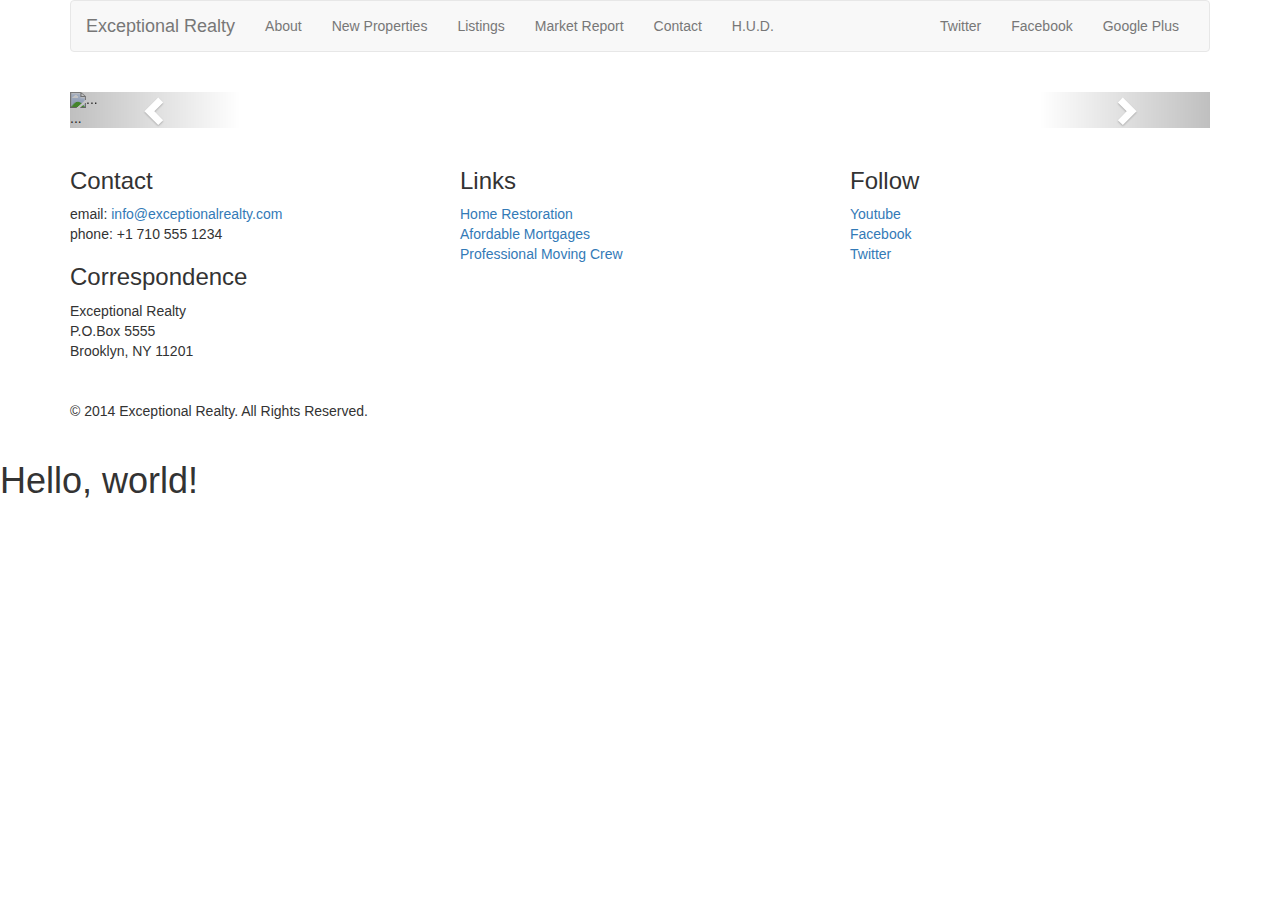
==== new-properties.html @ 3a4585a5 "add empty bootstrap carousel" ====
<!DOCTYPE html>
<html lang="en">
  <head>
    <meta charset="utf-8">
    <meta http-equiv="X-UA-Compatible" content="IE=edge">
    <meta name="viewport" content="width=device-width, initial-scale=1">
    <!-- The above 3 meta tags *must* come first in the head; any other head content must come *after* these tags -->
    <title>Exceptional Realty Group - Luxury Homes - About</title>

    <!-- Bootstrap -->
    <link href="css/bootstrap.min.css" rel="stylesheet">
    <!-- Costom Style -->
    <link rel="stylesheet" type="text/css" href="css/style.css">

    <!-- HTML5 shim and Respond.js for IE8 support of HTML5 elements and media queries -->
    <!-- WARNING: Respond.js doesn't work if you view the page via file:// -->
    <!--[if lt IE 9]>
      <script src="https://oss.maxcdn.com/html5shiv/3.7.2/html5shiv.min.js"></script>
      <script src="https://oss.maxcdn.com/respond/1.4.2/respond.min.js"></script>
    <![endif]-->
  </head>
  <body>

    <div class="container"><!--container 1-->
      <div class="row"><!--row1-->
        <div class="col-sm-12">
                    <nav class="navbar navbar-default">
            <div class="container-fluid">
              <!-- Brand and toggle get grouped for better mobile display -->
              <div class="navbar-header">
                <button type="button" class="navbar-toggle collapsed" data-toggle="collapse" data-target="#bs-example-navbar-collapse-1" aria-expanded="false">
                  <span class="sr-only">Toggle navigation</span>
                  <span class="icon-bar"></span>
                  <span class="icon-bar"></span>
                  <span class="icon-bar"></span>
                </button>
                <a class="navbar-brand" href="#">Exceptional Realty</a>
              </div>
              <!-- main Nav-->

              <!-- Collect the nav links, forms, and other content for toggling -->
              <div class="collapse navbar-collapse" id="bs-example-navbar-collapse-1">
                <ul class="nav navbar-nav">
                 
                  <li><a href="index.html">About</a></li>
                  <li><a href="new-properties.html">New Properties</a></li>
                  <li><a href="#">Listings</a></li>
                  <li><a href="#">Market Report</a></li>
                  <li><a href="#">Contact</a></li>
                  <li><a href="#" target="_blank">H.U.D.</a></li>
                </ul>
                <!-- SOCIAL -->
                <ul class="nav navbar-nav navbar-right">
                  <li><a class="twit" href="#" title="Twitter">Twitter</a></li>
                  <li><a class="fbook" href="#" title="Facebook">Facebook</a>
                  </li>
                  <li><a class="gplus" href="#" title="Google Plus">Google Plus</a>
                  </li>
                </ul>
              </div><!-- /.navbar-collapse -->
            </div><!-- /.container-fluid -->
          </nav>
        </div>
      </div><!--row1-->
      <div class="row">
        <div class="col-xs-12">
                    <div id="carousel-example-generic" class="carousel slide" data-ride="carousel">
            <!-- Indicators -->
            <ol class="carousel-indicators">
              <li data-target="#carousel-example-generic" data-slide-to="0" class="active"></li>
              <li data-target="#carousel-example-generic" data-slide-to="1"></li>
              <li data-target="#carousel-example-generic" data-slide-to="2"></li>
            </ol>

            <!-- Wrapper for slides -->
            <div class="carousel-inner" role="listbox">
              <div class="item active">
                <img src="..." alt="...">
                <div class="carousel-caption">
                  ...
                </div>
              </div>
              <div class="item">
                <img src="..." alt="...">
                <div class="carousel-caption">
                  ...
                </div>
              </div>
              ...
            </div>

            <!-- Controls -->
            <a class="left carousel-control" href="#carousel-example-generic" role="button" data-slide="prev">
              <span class="glyphicon glyphicon-chevron-left" aria-hidden="true"></span>
              <span class="sr-only">Previous</span>
            </a>
            <a class="right carousel-control" href="#carousel-example-generic" role="button" data-slide="next">
              <span class="glyphicon glyphicon-chevron-right" aria-hidden="true"></span>
              <span class="sr-only">Next</span>
            </a>
          </div>

        </div><!-- col-xs-12 carousel-->
      </div><!-- row carousel-->



      <div class="row"><!-- Contact follow and details, 3 colums-->
        <div class="col-sm-4"> 
          <h3>Contact</h3>
          <p>
            email: <a href="mailto:info@exceptionalrealty.com">info@exceptionalrealty.com</a><br>
            phone: +1 710 555 1234
          </p>
          <h3>Correspondence</h3>
          <address>
            Exceptional Realty<br>
            P.O.Box 5555<br>
            Brooklyn, NY 11201
          </address>

        </div><!-- col-sm-4.1-->
        <div class="col-sm-4"> 
          <h3>Links</h3>
          <p>
            <a href="#" target="_blank">Home Restoration</a><br>
            <a href="#" target="_blank">Afordable Mortgages</a><br>
            <a href="#" target="_blank">Professional Moving Crew</a>
          </p>

        </div><!-- col-sm-4.2-->

        <div class="col-sm-4"> 
          <h3>Follow</h3>
          <p>
            <a href="#" target="_blank">Youtube</a><br>
            <a href="#" target="_blank">Facebook</a><br>
            <a href="#" target="_blank">Twitter</a>
          </p>

        </div><!-- col-sm-4.3-->
      </div><!-- end row contact follow and details -->
      <div class="row">
        <div class="col-sm-12">
          &copy; 2014 Exceptional Realty. All Rights Reserved.
        </div><!-- footer sm-12 row-->

      </div><!-- footer row -->


    </div><!-- container1 -->
    <h1>Hello, world!</h1>

    <!-- jQuery (necessary for Bootstrap's JavaScript plugins) -->
    <script src="https://ajax.googleapis.com/ajax/libs/jquery/1.11.3/jquery.min.js"></script>
    <!-- Include all compiled plugins (below), or include individual files as needed -->
    <script src="js/bootstrap.min.js"></script>
  </body>
</html>
---- css/style.css ----
/*/////// MEDIA ////////*/

img, video, audio, iframe, table, form {
  width: 100%; /* IE */
  max-width: 100%; /* FF, Safari, Chrome */
}

/*/////// MEDIA ////////*/
.row {
	margin-bottom: 20px
}
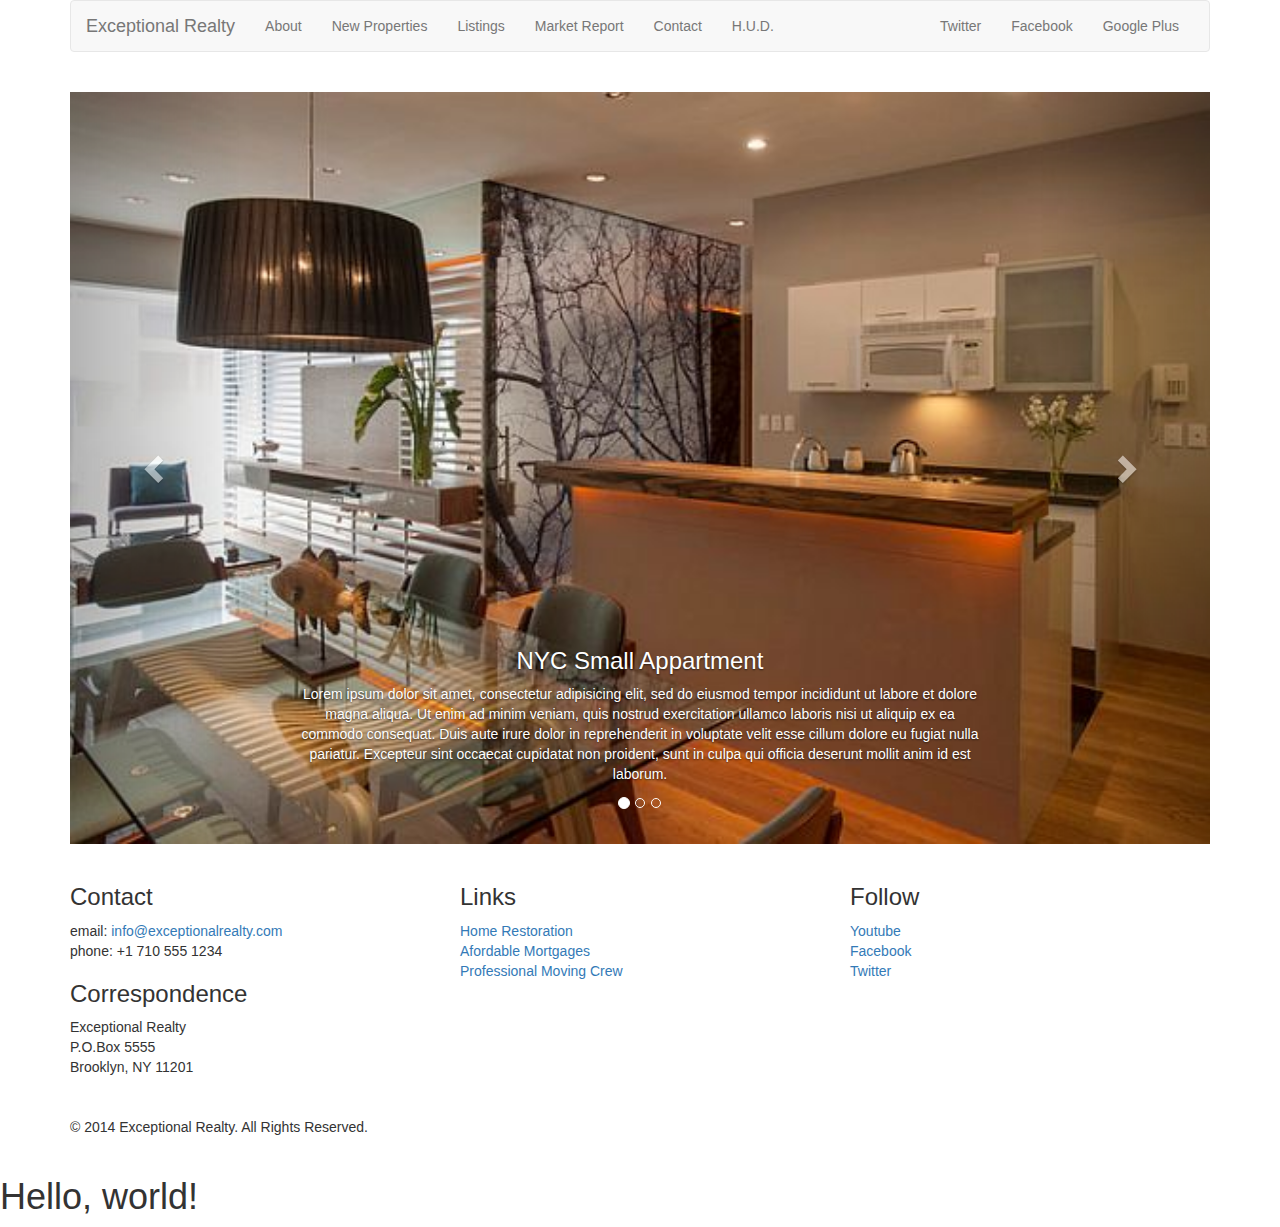
==== commit be5288b9: "add images and size adjustments to carousel" ====
--- a/new-properties.html
+++ b/new-properties.html
@@ -75,18 +75,57 @@
             <!-- Wrapper for slides -->
             <div class="carousel-inner" role="listbox">
               <div class="item active">
-                <img src="..." alt="...">
+                <img src="images/small-apt1.jpg" alt="small apt NYC">
                 <div class="carousel-caption">
-                  ...
+
+                  <h3>NYC Small Appartment</h3>
+                  <p>
+                    Lorem ipsum dolor sit amet, consectetur adipisicing elit, sed do eiusmod
+                    tempor incididunt ut labore et dolore magna aliqua. Ut enim ad minim veniam,
+                    quis nostrud exercitation ullamco laboris nisi ut aliquip ex ea commodo
+                    consequat. Duis aute irure dolor in reprehenderit in voluptate velit esse
+                    cillum dolore eu fugiat nulla pariatur. Excepteur sint occaecat cupidatat non
+                    proident, sunt in culpa qui officia deserunt mollit anim id est laborum.
+                  </p>
                 </div>
               </div>
+
               <div class="item">
-                <img src="..." alt="...">
+                <img src="images/small-apt2.jpeg" alt="small appartment">
                 <div class="carousel-caption">
-                  ...
+                <h3> Another non realistic affordable appartment</h3>
+                <p>
+                  Lorem ipsum dolor sit amet, consectetur adipisicing elit, sed do eiusmod
+                  tempor incididunt ut labore et dolore magna aliqua. Ut enim ad minim veniam,
+                  me choca no poder pagar esto ahora LOL
+                </p>
                 </div>
               </div>
-              ...
+              
+              <div class="item">
+                <img src="images/small-apt3.jpeg" alt="small appartment">
+                <div class="carousel-caption">
+                <h3> Yes it goes on on very low resolution</h3>
+                <p>
+                  Lorem ipsum dolor sit amet, consectetur adipisicing elit, sed do eiusmod
+                  tempor incididunt ut labore et dolore magna aliqua. Ut enim ad minim veniam,
+                  me choca no poder pagar esto ahora LOL
+                </p>
+                </div>
+              </div>
+
+              <div class="item">
+                <img src="images/small-apt4.jpeg" alt="small appartment">
+                <div class="carousel-caption">
+                <h3> I'm sorry I'm hurting your eyes</h3>
+                <p>
+                  This is just an exercise 
+                
+                </p>
+                </div>
+              </div>
+
+
             </div>
 
             <!-- Controls -->
--- a/css/style.css
+++ b/css/style.css
@@ -8,4 +8,42 @@
 /*/////// MEDIA ////////*/
 .row {
 	margin-bottom: 20px
+}
+/*////// CAROUSEL////*/
+#carousel-example-generic .item img {
+	height: auto;
+}
+
+.carousel-caption p {
+	display: none;
+}
+
+@media only screen and (min-width: 768px) {
+	#carousel-example-generic .item img {
+	height: 384 px;
+	}
+
+
+}
+
+@media only screen and (min-width: 992px) {
+	#carousel-example-generic .item img {
+	height: 496 px;
+	}
+	.carousel-caption p {
+	display: block;
+}
+}
+
+@media only screen and (min-width: 1200px) {
+	#carousel-example-generic .item img {
+	height: 600 px;
+	}
+	carousel-caption p {
+	display: block;
+}
+}
+
+@media only screen and (min-width: 768px) {
+	
 }